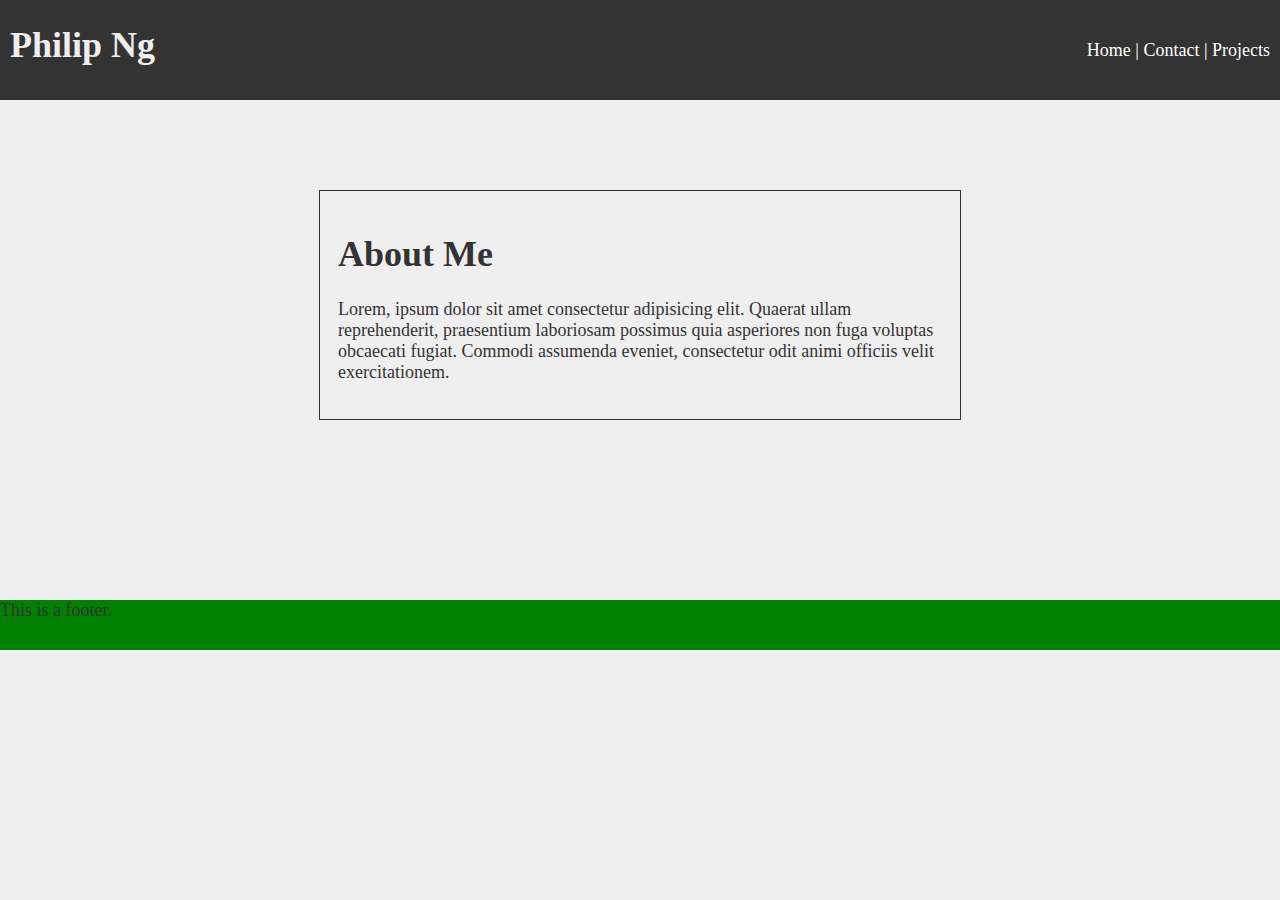
==== index.html @ aae8292b "uploading portfolio" ====
<!DOCTYPE html>
<html lang="en">
  <head>
    <meta charset="UTF-8" />
    <meta name="viewport" content="width=device-width, initial-scale=1.0" />
    <meta http-equiv="X-UA-Compatible" content="ie=edge" />
    <title>Philip Ng's Portfolio</title>
    <link rel="stylesheet" href="./assets/css/style.css" />
  </head>
  <body>
    <header>
      <div class="navbar">
        <div id="navh1">
          <h1>Philip Ng</h1>
        </div>
        <div class="links">
          <a href="./index.html">Home</a>
          <span style="color: white;"> | </span>
          <a href="./contact.html">Contact</a>
          <span style="color: white;"> | </span>
          <a href="./portfolio.html">Projects</a>
        </div>
      </div>
    </header>
  </body>
  <section class="content">
    <div>
      <h1>About Me</h1>
      <p>
        Lorem, ipsum dolor sit amet consectetur adipisicing elit. Quaerat ullam
        reprehenderit, praesentium laboriosam possimus quia asperiores non fuga
        voluptas obcaecati fugiat. Commodi assumenda eveniet, consectetur odit
        animi officiis velit exercitationem.
      </p>
    </div>
  </section>

  <footer class="footer">This is a footer.</footer>
</html>
---- assets/css/style.css ----
body {
  width: 100%;
  height: 100%;
  padding: 0;
  margin: 0;
  font-family: Georgia, "Times New Roman", Times, serif;
  font-size: 18px;
  color: #333;
  background: #efefef;
}

.content div {
  padding: 1em;
}

.content {
  border: 1px solid #333;
  width: 50%;
  margin: 0 auto;
  margin-top: 5em;
}

.navbar {
  display: flex;
  align-content: space-between;
  background: #333;
  width: 100%;
}

#navh1 {
  flex-grow: 1;
  color: #eee;
}
#navh1 h1 {
  padding-left: 10px;
}

.links {
  padding-right: 10px;
  line-height: 100px;
}

h2 {
  font-size: 24px;
}

a {
  text-decoration: none;
  color: white;
}

.footer {
  height: 50px;
  margin-top: 10em;
  background-color: green;
}
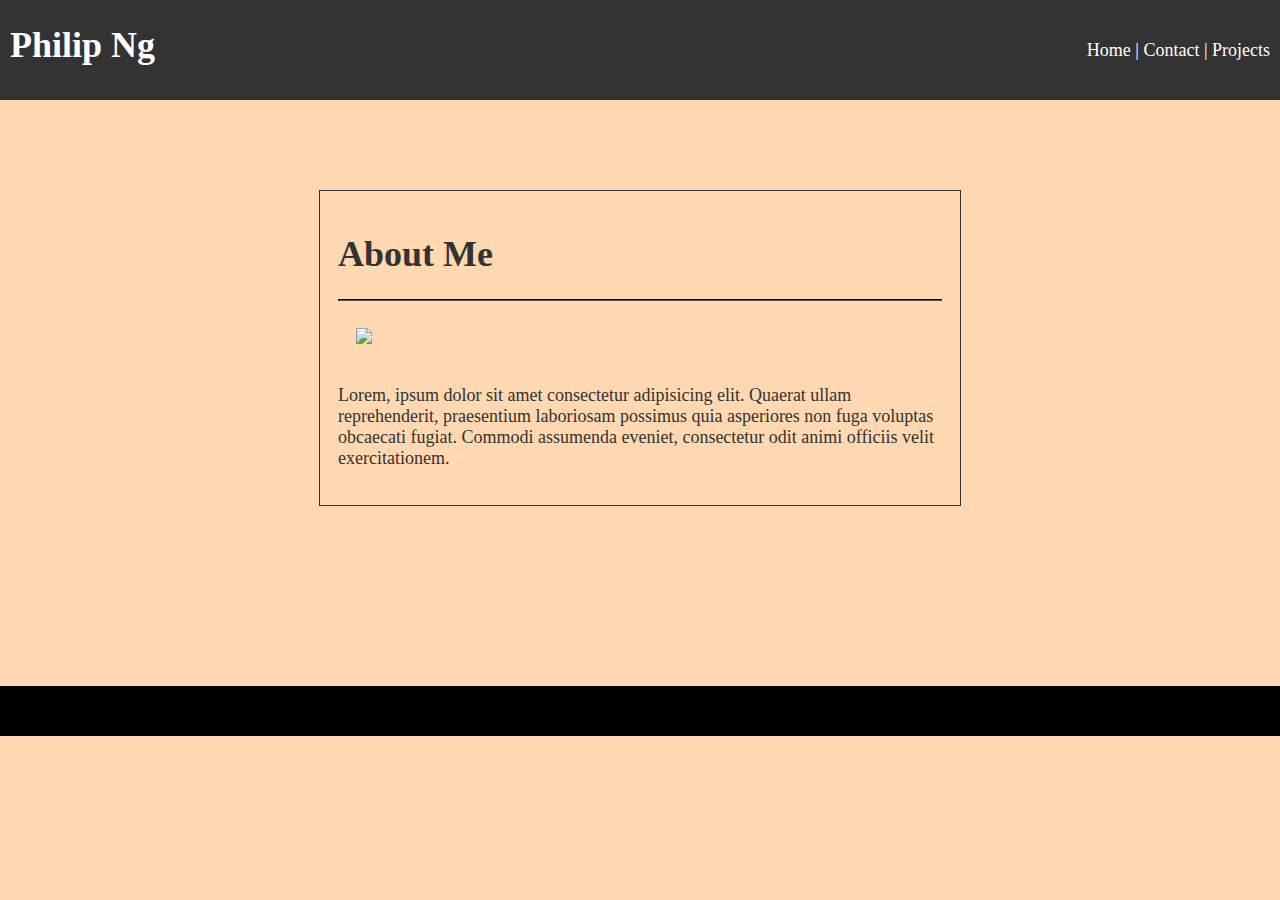
==== commit b1b7a78c: "added placeholder pictures on portfolio.html, changed background color of contact list, changed foot" ====
--- a/index.html
+++ b/index.html
@@ -11,22 +11,29 @@
     <header>
       <div class="navbar">
         <div id="navh1">
-          <h1>Philip Ng</h1>
+          <h1><a href="./index.html">Philip Ng</a></h1>
         </div>
         <div class="links">
-          <a href="./index.html">Home</a>
+          <a class="index" href="./index.html">Home</a>
           <span style="color: white;"> | </span>
-          <a href="./contact.html">Contact</a>
+          <a class="contact" href="./contact.html">Contact</a>
           <span style="color: white;"> | </span>
-          <a href="./portfolio.html">Projects</a>
+          <a class="portfolio" href="./portfolio.html">Projects</a>
         </div>
       </div>
     </header>
   </body>
-  <section class="content">
-    <div>
+  <section class="aboutme">
+    <div class="loremmrcat">
       <h1>About Me</h1>
-      <p>
+      <hr />
+      <div>
+        <img
+          class="mrcat"
+          src="https://res.cloudinary.com/teepublic/image/private/s--mvJPhAOy--/t_Preview/b_rgb:191919,c_limit,f_jpg,h_630,q_90,w_630/v1533445772/production/designs/2980925_0.jpg"
+        />
+      </div>
+      <p class="lorem">
         Lorem, ipsum dolor sit amet consectetur adipisicing elit. Quaerat ullam
         reprehenderit, praesentium laboriosam possimus quia asperiores non fuga
         voluptas obcaecati fugiat. Commodi assumenda eveniet, consectetur odit
@@ -35,5 +42,5 @@
     </div>
   </section>
 
-  <footer class="footer">This is a footer.</footer>
+  <footer class="footer"></footer>
 </html>
--- a/assets/css/style.css
+++ b/assets/css/style.css
@@ -6,14 +6,30 @@
   font-family: Georgia, "Times New Roman", Times, serif;
   font-size: 18px;
   color: #333;
-  background: #efefef;
+  background: #fed8b1;
 }
 
-.content div {
+.aboutme div {
   padding: 1em;
 }
 
-.content {
+hr {
+  border-color: black;
+}
+
+.aboutme {
+  border: 1px solid #333;
+  width: 50%;
+  margin: 0 auto;
+  margin-top: 5em;
+  align-content: left;
+}
+
+.mrcat {
+  width: 200px;
+}
+
+.portfolio1 {
   border: 1px solid #333;
   width: 50%;
   margin: 0 auto;
@@ -40,17 +56,65 @@
   line-height: 100px;
 }
 
-h2 {
-  font-size: 24px;
-}
-
 a {
   text-decoration: none;
   color: white;
 }
 
+a:hover {
+  color: pink;
+  background-color: transparent;
+  text-decoration: none;
+}
+
+.contactbar {
+  border: 1px solid black;
+  width: 555px;
+  margin: 0 auto;
+  margin-top: 5em;
+}
+
+.form {
+  width: 550px;
+  font-size: 18px;
+  margin-bottom: 16px;
+}
+
+.contactbar {
+  background-color: white;
+  padding: 10px;
+}
+
+.submit {
+  background: #ff5722;
+  border-color: black;
+  color: white;
+  font-size: 20px;
+  font-weight: bold;
+  letter-spacing: 2px;
+  height: 50px;
+  margin-top: 20px;
+}
+
+.submit:hover {
+  color: black;
+  background-color: ff5722;
+  text-decoration: none;
+}
+
 .footer {
   height: 50px;
   margin-top: 10em;
-  background-color: green;
+  background-color: black;
 }
+
+.pictureofproject {
+  width: 200px;
+}
+
+.portfoliopictures {
+  display: flex;
+  justify-content: space-around;
+  flex-direction: row;
+  flex-wrap: wrap;
+}
